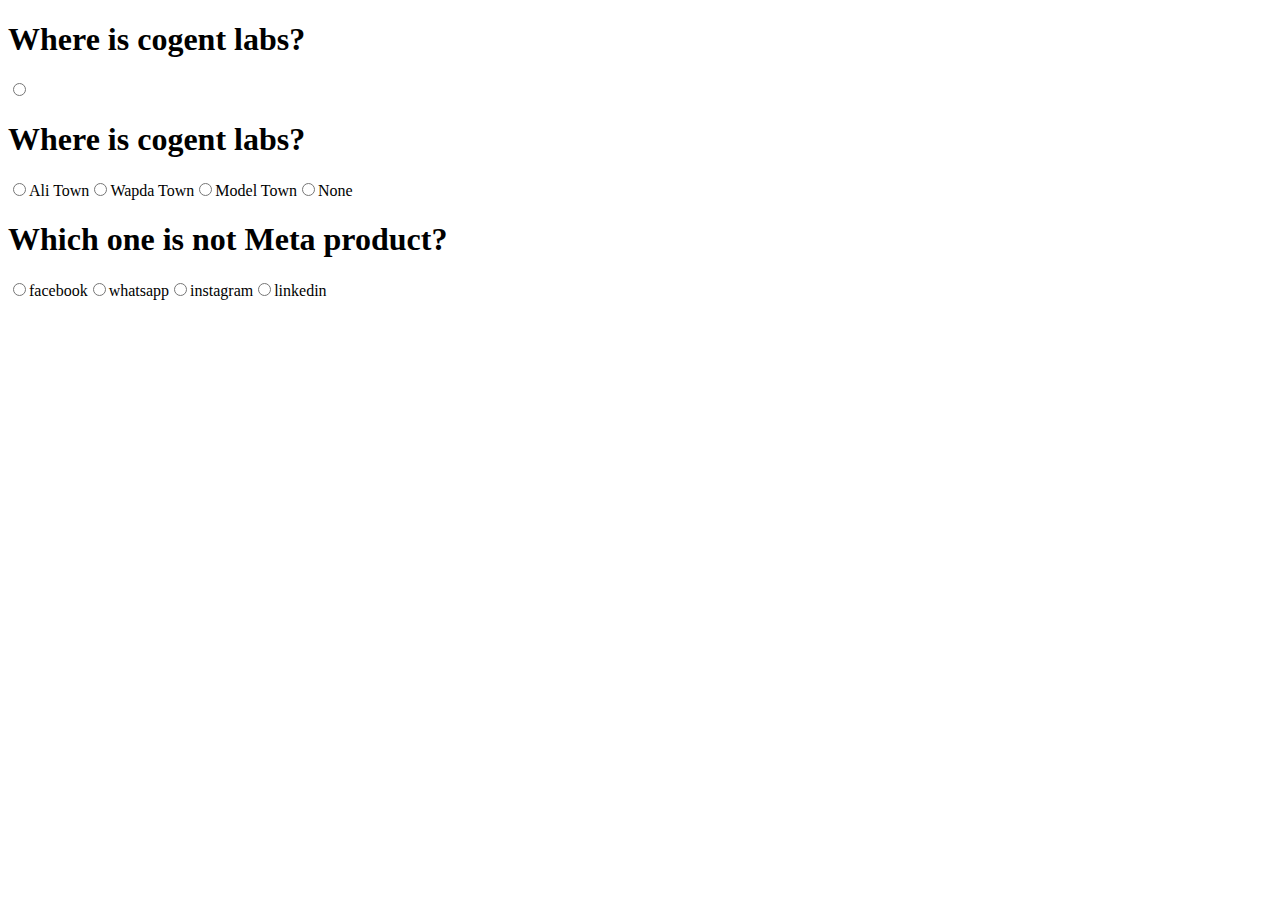
==== index.html @ 21aaa40f "first commit in quiz app" ====
<!DOCTYPE html>
<html lang="en">
  <head>
    <meta charset="UTF-8" />
    <meta http-equiv="X-UA-Compatible" content="IE=edge" />
    <meta name="viewport" content="width=device-width, initial-scale=1.0" />
    <title>Quiz App</title>
  </head>
  <body>
    <main>
      <div id="questions">
        <div id="question">
          <h1 id="question-text">Question text will go here</h1>
          <input type="radio" name="" id="question-1-option-1" />
          <label for="question-1-option-1" id="label-1"></label>
        </div>
      </div>
    </main>
    <script src="index.js"></script>
  </body>
</html>
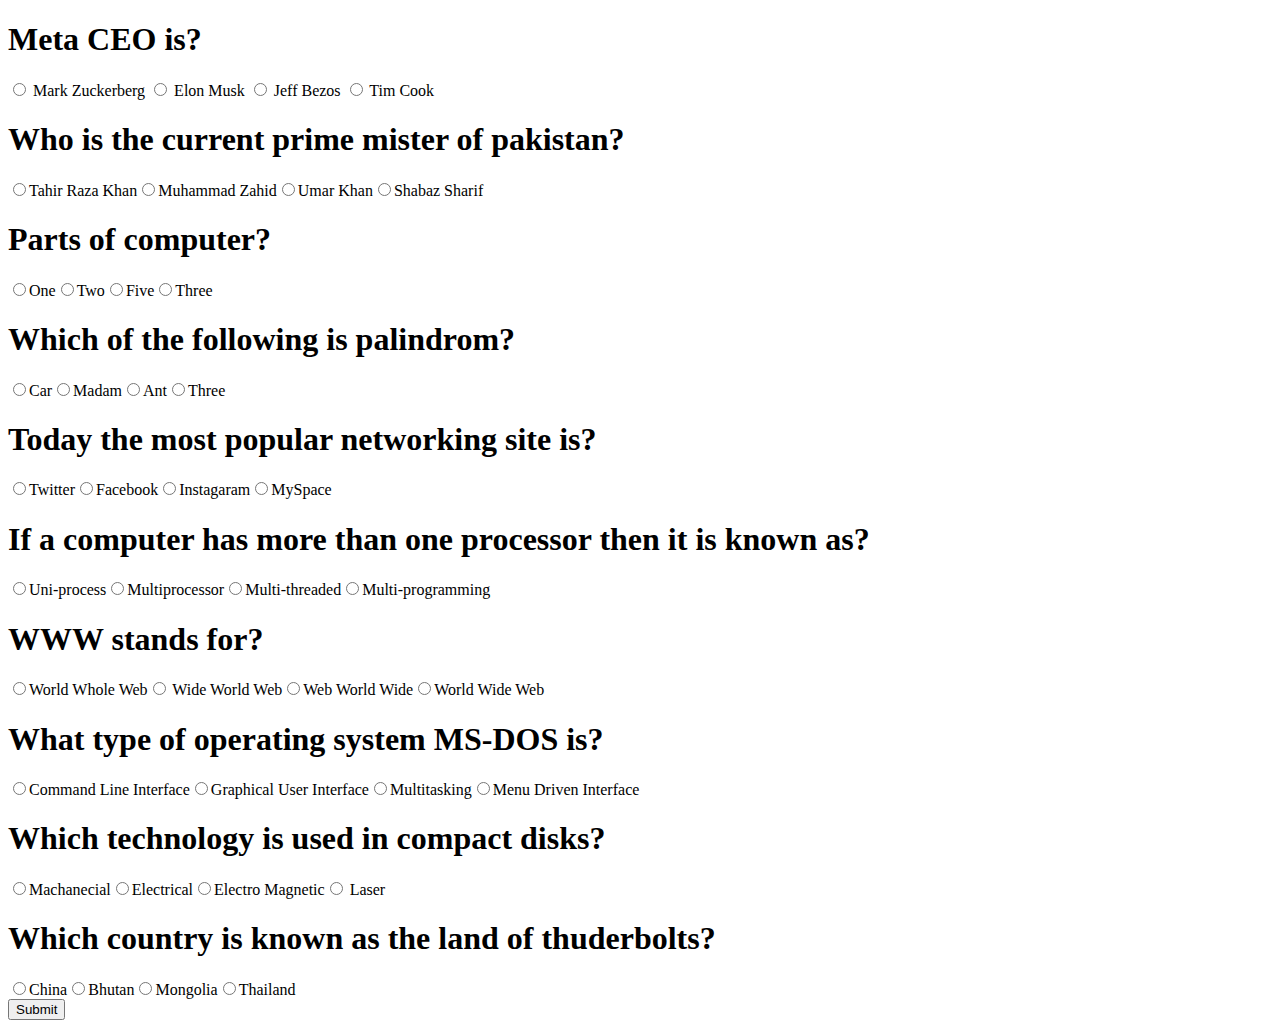
==== commit eea71fac: "done with rendering logic" ====
--- a/index.html
+++ b/index.html
@@ -10,11 +10,41 @@
     <main>
       <div id="questions">
         <div id="question">
-          <h1 id="question-text">Question text will go here</h1>
-          <input type="radio" name="" id="question-1-option-1" />
-          <label for="question-1-option-1" id="label-1"></label>
+          <h1 id="question-text">Meta CEO is?</h1>
+        </div>
+        <div id="options">
+          <input
+            type="radio"
+            name="question-1-options"
+            id="question-1-option-1"
+            value="Mark Zuckerberg"
+          />
+          <label for="question-1-option-1" id="label-1">Mark Zuckerberg</label>
+          <input
+            type="radio"
+            name="question-1-options"
+            id="question-1-option-2"
+            value="Elon Musk"
+          />
+          <label for="question-1-option-2" id="label-2">Elon Musk</label>
+          <input
+            type="radio"
+            name="question-1-options"
+            id="question-1-option-3"
+            value="Jeff Bezos"
+          />
+          <label for="question-1-option-3" id="label-3">Jeff Bezos</label>
+          <input
+            type="radio"
+            name="question-1-options"
+            id="question-1-option-4"
+            value="Tim cook"
+
+          />
+          <label for="question-1-option-4" id="label-4">Tim Cook</label>
         </div>
       </div>
+        <button onclick="getSelectedValues()">Submit</button>
     </main>
     <script src="index.js"></script>
   </body>
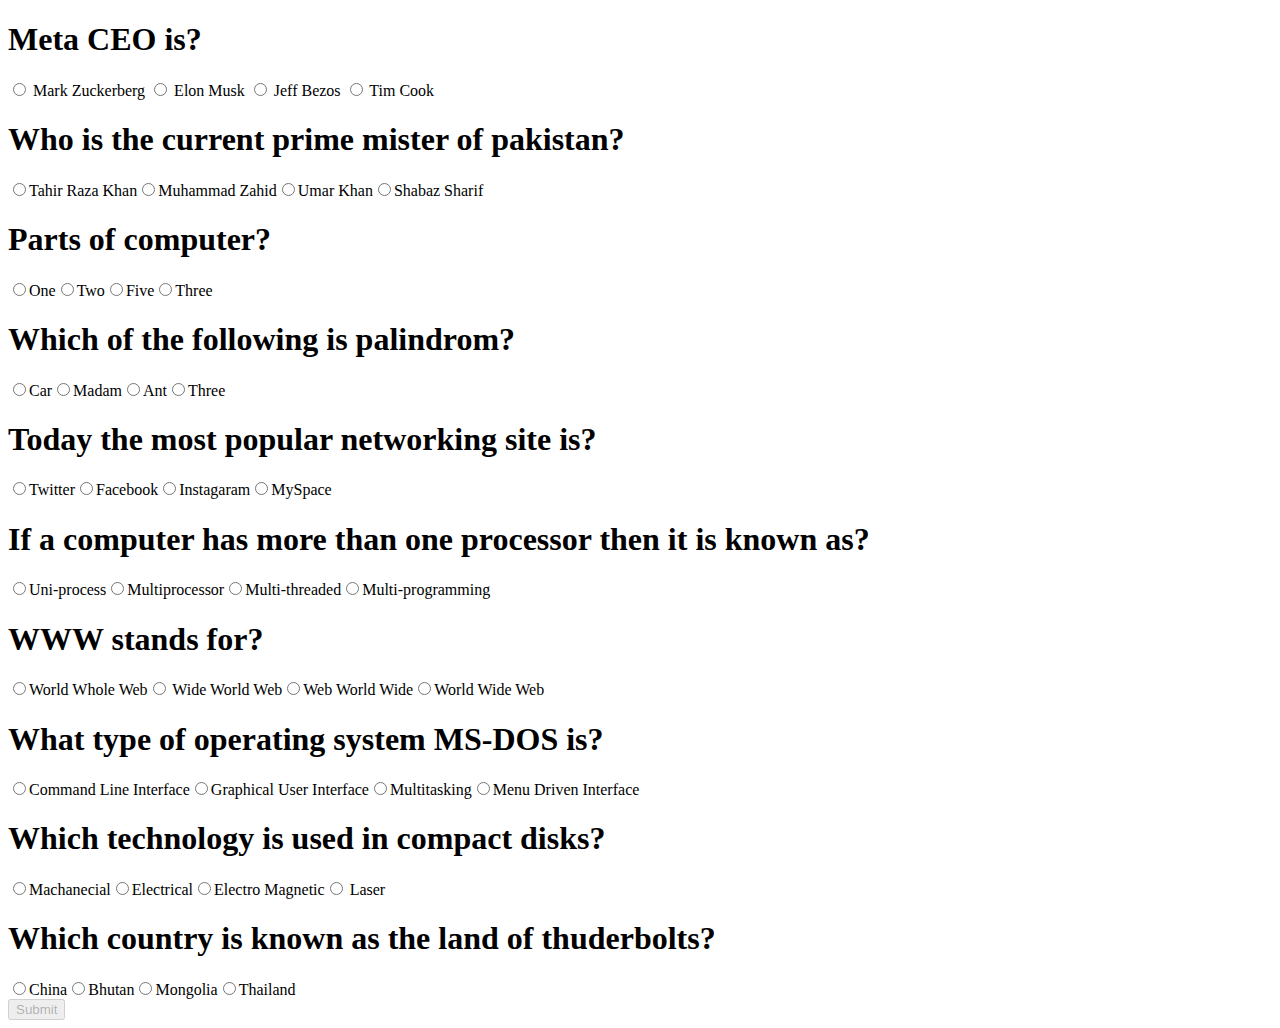
==== commit 33bbaf7e: "working on label" ====
--- a/index.html
+++ b/index.html
@@ -18,6 +18,7 @@
             name="question-1-options"
             id="question-1-option-1"
             value="Mark Zuckerberg"
+            onclick="checkAllSelected()"
           />
           <label for="question-1-option-1" id="label-1">Mark Zuckerberg</label>
           <input
@@ -25,6 +26,7 @@
             name="question-1-options"
             id="question-1-option-2"
             value="Elon Musk"
+            onclick="checkAllSelected()"
           />
           <label for="question-1-option-2" id="label-2">Elon Musk</label>
           <input
@@ -32,6 +34,7 @@
             name="question-1-options"
             id="question-1-option-3"
             value="Jeff Bezos"
+            onclick="checkAllSelected()"
           />
           <label for="question-1-option-3" id="label-3">Jeff Bezos</label>
           <input
@@ -39,12 +42,12 @@
             name="question-1-options"
             id="question-1-option-4"
             value="Tim cook"
-
+            onclick="checkAllSelected()"
           />
           <label for="question-1-option-4" id="label-4">Tim Cook</label>
         </div>
       </div>
-        <button onclick="getSelectedValues()">Submit</button>
+      <button id="submit_btn" onclick="calculateScore()">Submit</button>
     </main>
     <script src="index.js"></script>
   </body>
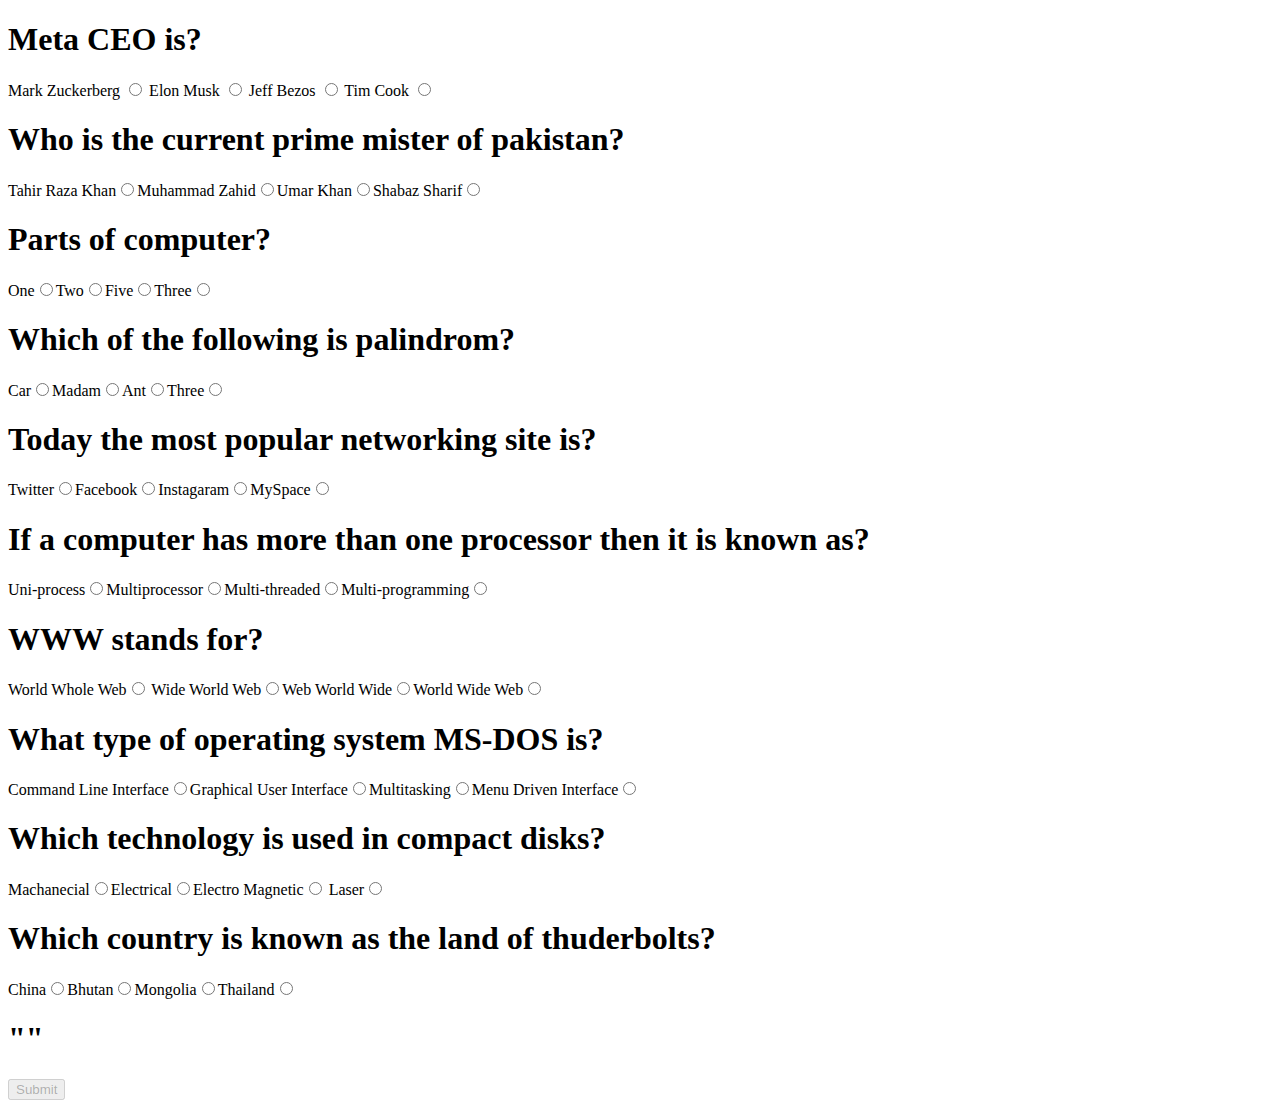
==== commit bc87ac8f: "done with logic part" ====
--- a/index.html
+++ b/index.html
@@ -13,40 +13,52 @@
           <h1 id="question-text">Meta CEO is?</h1>
         </div>
         <div id="options">
-          <input
-            type="radio"
-            name="question-1-options"
-            id="question-1-option-1"
-            value="Mark Zuckerberg"
-            onclick="checkAllSelected()"
-          />
-          <label for="question-1-option-1" id="label-1">Mark Zuckerberg</label>
-          <input
-            type="radio"
-            name="question-1-options"
-            id="question-1-option-2"
-            value="Elon Musk"
-            onclick="checkAllSelected()"
-          />
-          <label for="question-1-option-2" id="label-2">Elon Musk</label>
-          <input
-            type="radio"
-            name="question-1-options"
-            id="question-1-option-3"
-            value="Jeff Bezos"
-            onclick="checkAllSelected()"
-          />
-          <label for="question-1-option-3" id="label-3">Jeff Bezos</label>
-          <input
-            type="radio"
-            name="question-1-options"
-            id="question-1-option-4"
-            value="Tim cook"
-            onclick="checkAllSelected()"
-          />
-          <label for="question-1-option-4" id="label-4">Tim Cook</label>
+          <label id="label-1">
+            Mark Zuckerberg
+            <input
+              type="radio"
+              name="question-1-options"
+              id="question-1-option-01"
+              value="Mark Zuckerberg"
+              onclick="checkAllSelected()"
+            />
+          </label>
+
+          <label id="label-2">
+            Elon Musk
+            <input
+              type="radio"
+              name="question-1-options"
+              id="question-1-option-2"
+              value="Elon Musk"
+              onclick="checkAllSelected()"
+            />
+          </label>
+
+          <label id="label-3">
+            Jeff Bezos
+            <input
+              type="radio"
+              name="question-1-options"
+              id="question-1-option-3"
+              value="Jeff Bezos"
+              onclick="checkAllSelected()"
+            />
+          </label>
+
+          <label id="label-4">
+            Tim Cook
+            <input
+              type="radio"
+              name="question-1-options"
+              id="question-1-option-4"
+              value="Tim cook"
+              onclick="checkAllSelected()"
+            />
+          </label>
         </div>
       </div>
+      <h1 id="result">""</h1>
       <button id="submit_btn" onclick="calculateScore()">Submit</button>
     </main>
     <script src="index.js"></script>
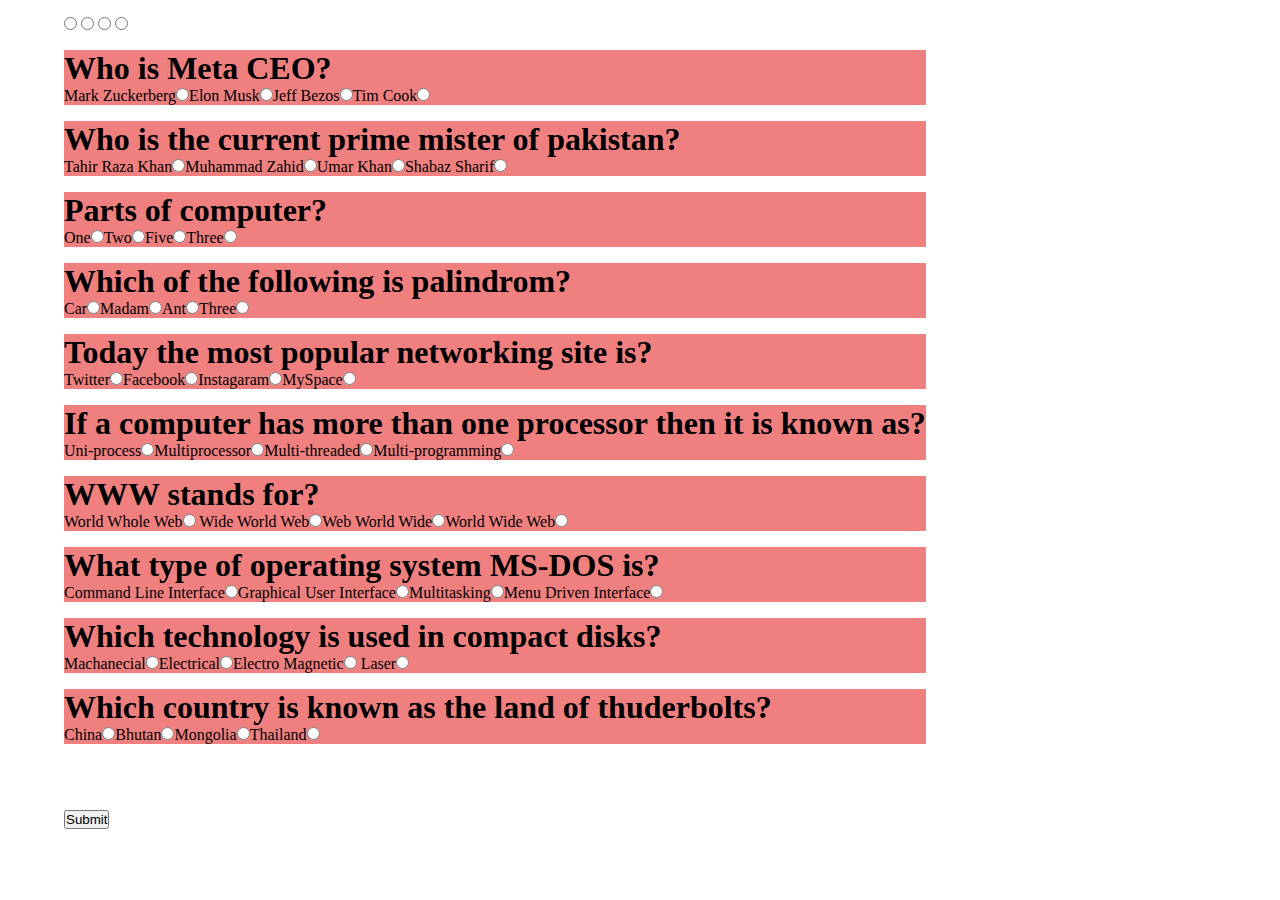
==== commit d619dc0e: "updating quiz" ====
--- a/index.html
+++ b/index.html
@@ -4,62 +4,51 @@
     <meta charset="UTF-8" />
     <meta http-equiv="X-UA-Compatible" content="IE=edge" />
     <meta name="viewport" content="width=device-width, initial-scale=1.0" />
+    <link rel="stylesheet" href="style.css" />
     <title>Quiz App</title>
   </head>
   <body>
     <main>
       <div id="questions">
         <div id="question">
-          <h1 id="question-text">Meta CEO is?</h1>
+          <h1 id="question-text"></h1>
         </div>
         <div id="options">
           <label id="label-1">
-            Mark Zuckerberg
             <input
               type="radio"
               name="question-1-options"
               id="question-1-option-01"
-              value="Mark Zuckerberg"
-              onclick="checkAllSelected()"
             />
           </label>
 
           <label id="label-2">
-            Elon Musk
             <input
               type="radio"
               name="question-1-options"
-              id="question-1-option-2"
-              value="Elon Musk"
-              onclick="checkAllSelected()"
+              id="question-1-option-02"
             />
           </label>
 
           <label id="label-3">
-            Jeff Bezos
             <input
               type="radio"
               name="question-1-options"
-              id="question-1-option-3"
-              value="Jeff Bezos"
-              onclick="checkAllSelected()"
+              id="question-1-option-03"
             />
           </label>
 
           <label id="label-4">
-            Tim Cook
             <input
               type="radio"
               name="question-1-options"
-              id="question-1-option-4"
-              value="Tim cook"
-              onclick="checkAllSelected()"
+              id="question-1-option-04"
             />
           </label>
         </div>
       </div>
-      <h1 id="result">""</h1>
-      <button id="submit_btn" onclick="calculateScore()">Submit</button>
+      <h1 id="result"></h1>
+      <button id="submit_btn">Submit</button>
     </main>
     <script src="index.js"></script>
   </body>
--- a/style.css
+++ b/style.css
@@ -0,0 +1,21 @@
+*{
+    margin: 0;
+    padding: 0;
+    box-sizing: border-box;
+}
+
+main{
+    display: flex;
+    flex-direction: column;
+    align-items: start;
+    padding: 0px 4rem;
+}
+
+#question{
+    margin: 1rem 0px;
+    background-color: lightcoral;
+}
+
+#result{
+    height: 50px;
+}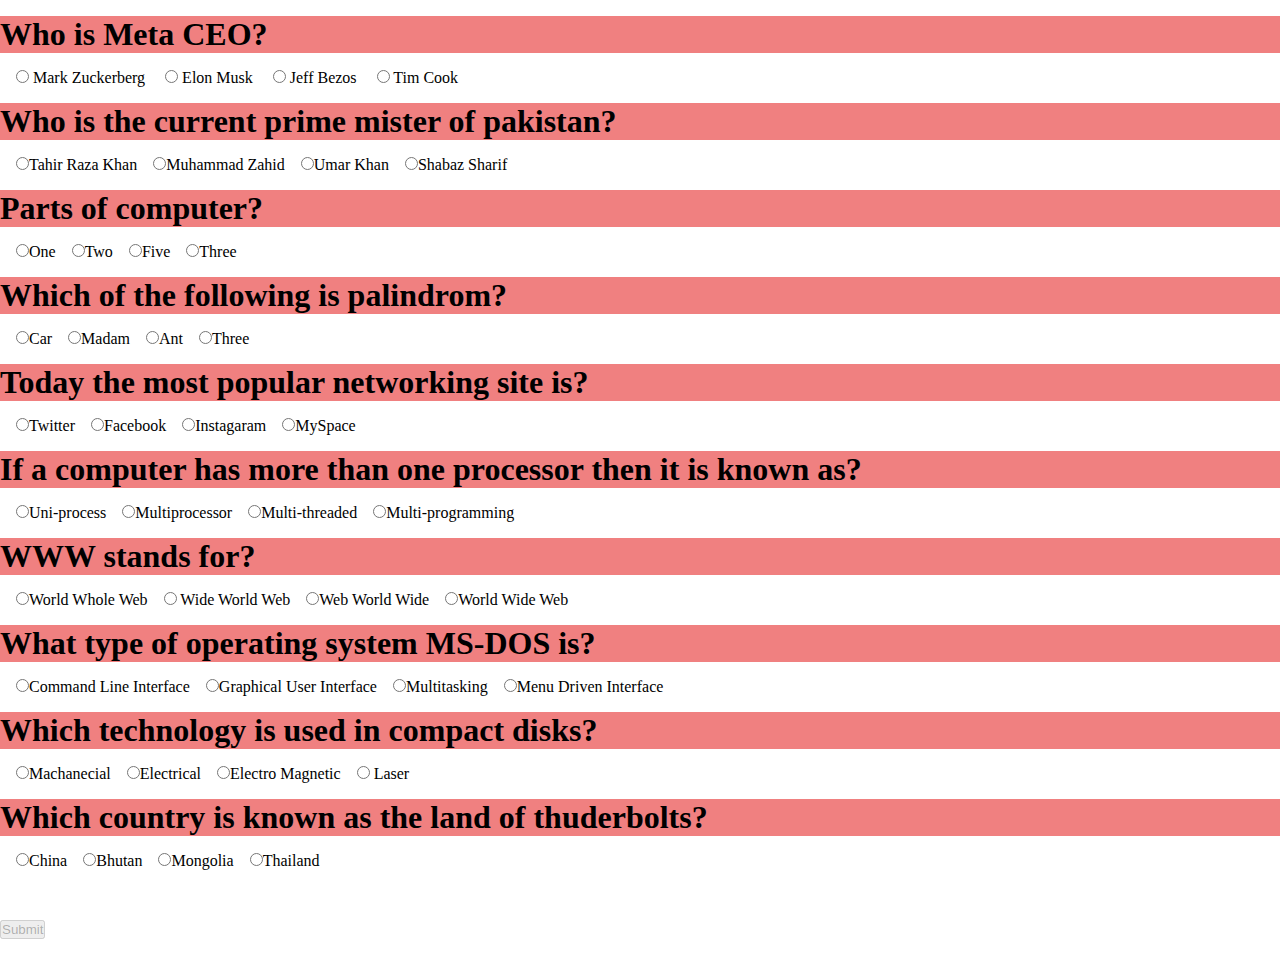
==== commit 83accd30: "done" ====
--- a/index.html
+++ b/index.html
@@ -4,11 +4,17 @@
     <meta charset="UTF-8" />
     <meta http-equiv="X-UA-Compatible" content="IE=edge" />
     <meta name="viewport" content="width=device-width, initial-scale=1.0" />
+    <link
+      href="https://cdn.jsdelivr.net/npm/bootstrap@5.0.2/dist/css/bootstrap.min.css"
+      rel="stylesheet"
+      integrity="sha384-EVSTQN3/azprG1Anm3QDgpJLIm9Nao0Yz1ztcQTwFspd3yD65VohhpuuCOmLASjC"
+      crossorigin="anonymous"
+    />
     <link rel="stylesheet" href="style.css" />
     <title>Quiz App</title>
   </head>
   <body>
-    <main>
+    <main class="container">
       <div id="questions">
         <div id="question">
           <h1 id="question-text"></h1>
@@ -48,7 +54,7 @@
         </div>
       </div>
       <h1 id="result"></h1>
-      <button id="submit_btn">Submit</button>
+      <button id="submit_btn" class="btn btn-success">Submit</button>
     </main>
     <script src="index.js"></script>
   </body>
--- a/style.css
+++ b/style.css
@@ -4,18 +4,20 @@
     box-sizing: border-box;
 }
 
-main{
-    display: flex;
-    flex-direction: column;
-    align-items: start;
-    padding: 0px 4rem;
-}
-
-#question{
+#question-text{
     margin: 1rem 0px;
     background-color: lightcoral;
 }
 
 #result{
     height: 50px;
+}
+
+input{
+margin-left: 1rem;
+color: black;
+}
+
+button{
+    margin-bottom: 1rem;
 }